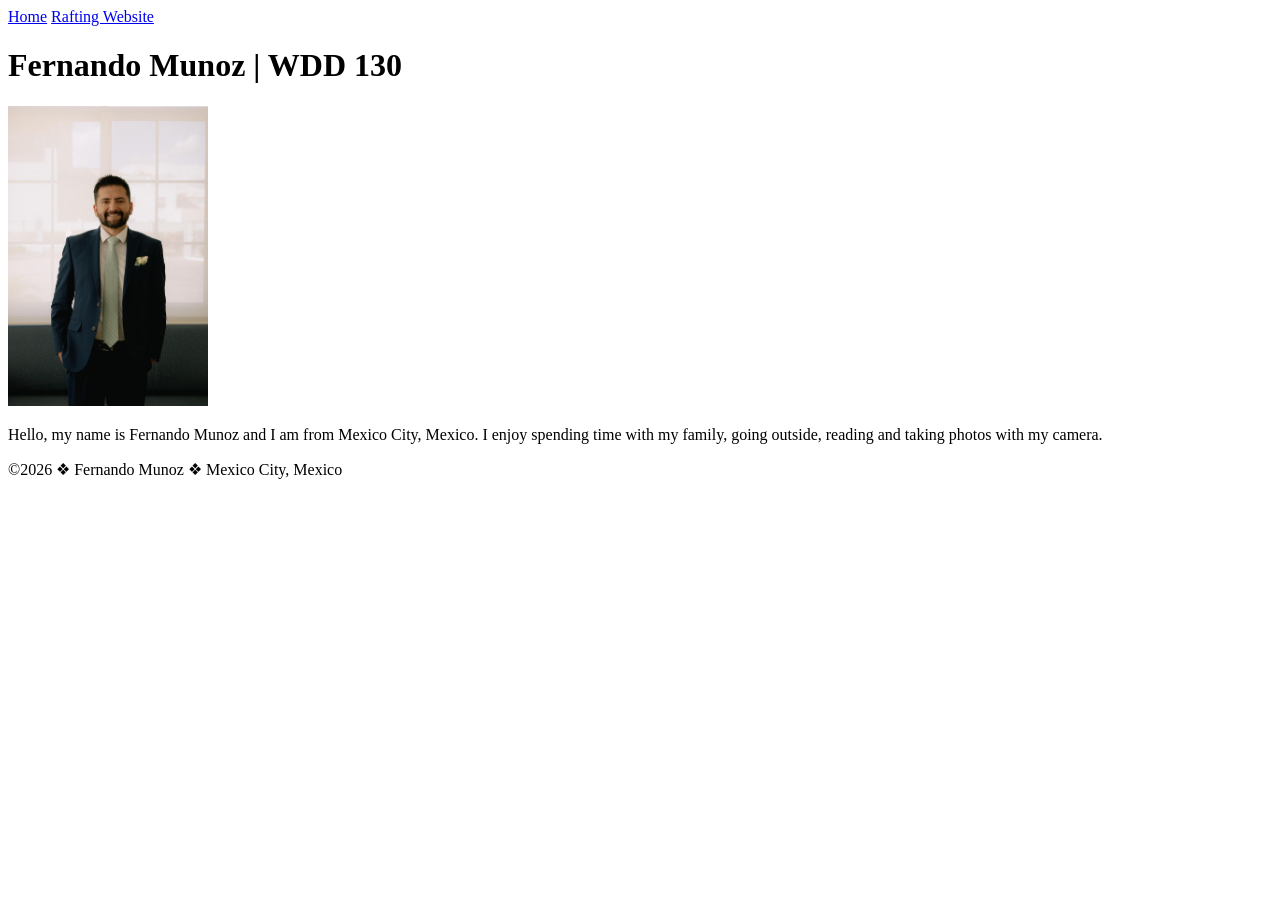
==== index.html @ 24eefe9a "update" ====
<!DOCTYPE html>
<html lang="en">

<head>
    <meta charset="UTF-8">
    <meta name="viewport" content="width=device-width, initial-scale=1.0">
    <title>Fernando Munoz | WDD 130</title>
</head>

<body>
    <header>
        <nav>
            <a href="#">Home</a>
            <a href="wwr/">Rafting Website</a>
        </nav>
    </header>
    <main>
        <h1>Fernando Munoz | WDD 130</h1>
        <img src="images/profile.jpg" alt="Profile picture" width="200">
        <p>Hello, my name is Fernando Munoz and I am from Mexico City, Mexico. I enjoy spending time
            with my family, going outside, reading and taking photos with my camera.</p>
    </main>
    <footer>
        <p>©2026 ❖ Fernando Munoz ❖ Mexico City, Mexico </p>
    </footer>
</body>

</html>
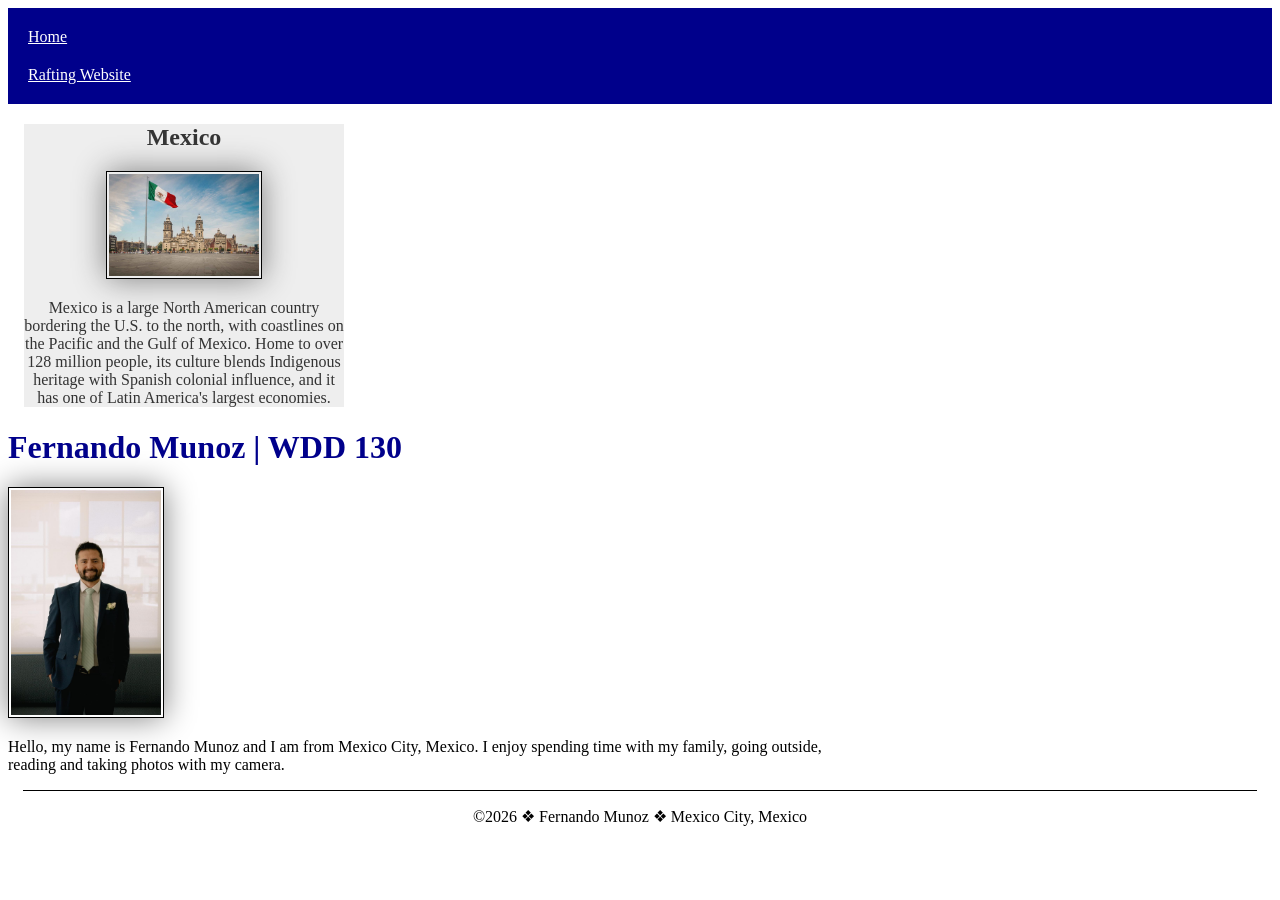
==== commit 6d73dabb: "updated index html and css" ====
--- a/index.html
+++ b/index.html
@@ -5,6 +5,9 @@
     <meta charset="UTF-8">
     <meta name="viewport" content="width=device-width, initial-scale=1.0">
     <title>Fernando Munoz | WDD 130</title>
+    <link rel="stylesheet" href="styles/styles.css">
+    <meta name="description" content="The purpose of this page is to present information about the author">
+    <meta name="author" content="Fernando Munoz">
 </head>
 
 <body>
@@ -15,6 +18,13 @@
         </nav>
     </header>
     <main>
+        <aside>
+            <h2>Mexico</h2>
+            <img src="images/mexico_downtown.jpg" alt="Mexico City Downtown">
+            <p>
+                Mexico is a large North American country bordering the U.S. to the north, with coastlines on the Pacific and the Gulf of Mexico. Home to over 128 million people, its culture blends Indigenous heritage with Spanish colonial influence, and it has one of Latin America's largest economies.
+            </p>
+        </aside>
         <h1>Fernando Munoz | WDD 130</h1>
         <img src="images/profile.jpg" alt="Profile picture" width="200">
         <p>Hello, my name is Fernando Munoz and I am from Mexico City, Mexico. I enjoy spending time
--- a/styles/styles.css
+++ b/styles/styles.css
@@ -0,0 +1,57 @@
+nav {
+    background-color: darkblue;
+    padding: 10px;
+}
+
+nav a {
+    color: white;
+    display: block;
+    padding: 10px;
+
+}
+
+main {
+    max-width: 840px;
+}
+
+aside {
+    width: 20rem;
+    margin: 1rem;
+    border: 1px solid rgb(0 0 0 / 0.2)
+    padding: 1rem;
+    background-color: #eee;
+    color: #333;
+    text-align: center;
+}
+
+aside img{
+    width: 200px;
+    height: auto;
+}
+
+h1 {
+    color: darkblue;
+}
+
+main img{
+    width: 150px;
+    height: auto;
+}
+
+img {
+    width: 150px;
+    height: auto;
+    border: 1px solid black;
+    padding: 2px;
+    box-shadow: 0 0 30px gray;
+}
+
+p {
+    padding: 0;
+}
+
+footer{
+    margin: 15px;
+    border-top: 1px solid #000;
+    text-align: center;
+}
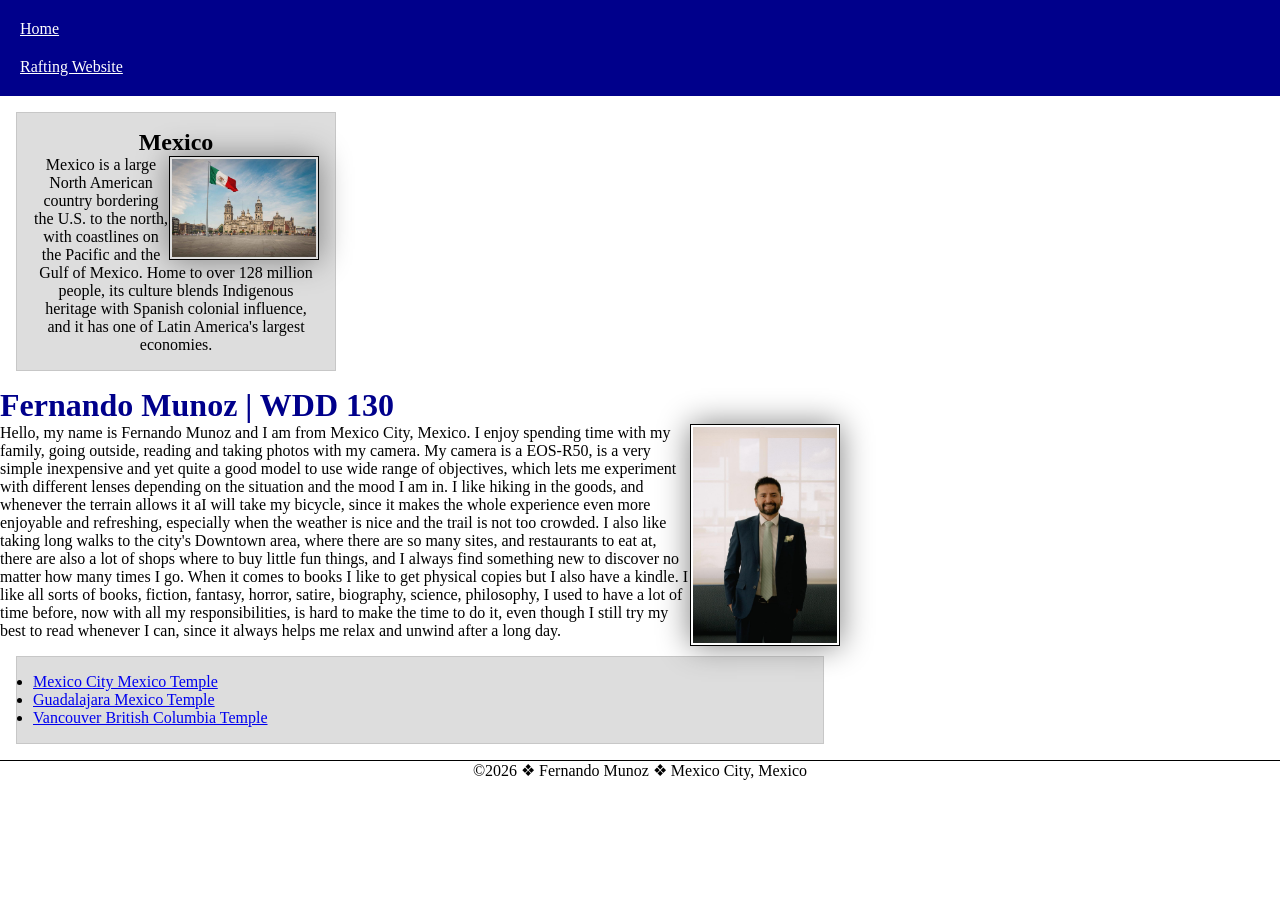
==== commit 9e6ad2ea: "updates to index" ====
--- a/index.html
+++ b/index.html
@@ -18,17 +18,32 @@
         </nav>
     </header>
     <main>
-        <aside>
-            <h2>Mexico</h2>
-            <img src="images/mexico_downtown.jpg" alt="Mexico City Downtown">
-            <p>
-                Mexico is a large North American country bordering the U.S. to the north, with coastlines on the Pacific and the Gulf of Mexico. Home to over 128 million people, its culture blends Indigenous heritage with Spanish colonial influence, and it has one of Latin America's largest economies.
-            </p>
-        </aside>
+    <aside class="box">
+        <h2>Mexico</h2>
+        <img src="images/mexico_downtown.jpg" alt="Mexico City Downtown">
+        <p>
+            Mexico is a large North American country bordering the U.S. to the north, with coastlines on the Pacific and the Gulf of Mexico. Home to over 128 million people, its culture blends Indigenous heritage with Spanish colonial influence, and it has one of Latin America's largest economies.
+        </p>   
+    </aside>
         <h1>Fernando Munoz | WDD 130</h1>
         <img src="images/profile.jpg" alt="Profile picture" width="200">
-        <p>Hello, my name is Fernando Munoz and I am from Mexico City, Mexico. I enjoy spending time
-            with my family, going outside, reading and taking photos with my camera.</p>
+        <p>
+            Hello, my name is Fernando Munoz and I am from Mexico City, Mexico. I enjoy spending time
+            with my family, going outside, reading and taking photos with my camera.
+            My camera is a EOS-R50, is a very simple inexpensive and yet quite a good model to use wide range of
+            objectives, which lets me experiment with different lenses depending on the situation and the mood I am in. I like hiking in the goods, and whenever the terrain allows it aI will take my bicycle,
+            since it makes the whole experience even more enjoyable and refreshing, especially when the weather is nice and the trail is not too crowded. I also like taking long walks to the city's Downtown area, where there are so many sites, and restaurants to eat at,
+            there are also a lot of shops where to buy little fun things, and I always find something new to discover no matter how many times I go. 
+            When it comes to books I like to get physical copies but I also have a kindle. I like all sorts of books,
+            fiction, fantasy, horror, satire, biography, science, philosophy, I used to have a lot of time before,
+            now with all my responsibilities, is hard to make the time to do it, even though I still try my best to read whenever I can, since it always helps me relax and unwind after a long day.
+        </p>
+
+    <ul class="box">
+        <li><a href="https://www.churchofjesuschrist.org/temples/details/mexico-city-mexico-temple?lang=eng" target="_blank">Mexico City Mexico Temple</a></li>
+        <li><a href="https://www.churchofjesuschrist.org/temples/details/guadalajara-mexico-temple?lang=eng" target="_blank">Guadalajara Mexico Temple</a></li>
+        <li><a href="https://www.churchofjesuschrist.org/temples/details/vancouver-british-columbia-temple?lang=eng" target="_blank">Vancouver British Columbia Temple</a></li>
+    </ul>
     </main>
     <footer>
         <p>©2026 ❖ Fernando Munoz ❖ Mexico City, Mexico </p>
--- a/styles/styles.css
+++ b/styles/styles.css
@@ -1,3 +1,9 @@
+* {
+    margin: 0;
+    padding: 0;
+    box-sizing: border-box;
+}
+
 nav {
     background-color: darkblue;
     padding: 10px;
@@ -17,7 +23,7 @@
 aside {
     width: 20rem;
     margin: 1rem;
-    border: 1px solid rgb(0 0 0 / 0.2)
+    border: 1px solid rgb(0 0 0 / 0.2);
     padding: 1rem;
     background-color: #eee;
     color: #333;
@@ -36,6 +42,10 @@
 main img{
     width: 150px;
     height: auto;
+    border: 1px solid black;
+    padding: 2px;
+    box-shadow: 0 0 30px gray;
+    float: right;
 }
 
 img {
@@ -51,7 +61,17 @@
 }
 
 footer{
-    margin: 15px;
+    margin-top: 15px;
     border-top: 1px solid #000;
     text-align: center;
-}+}
+
+
+/* Class Selectors */
+
+.box {
+    margin: 1rem;
+    border: 1px solid rgb(0 0 0 / 10%);
+    padding: 1rem;
+    background-color: #ddd;
+    color: #000;
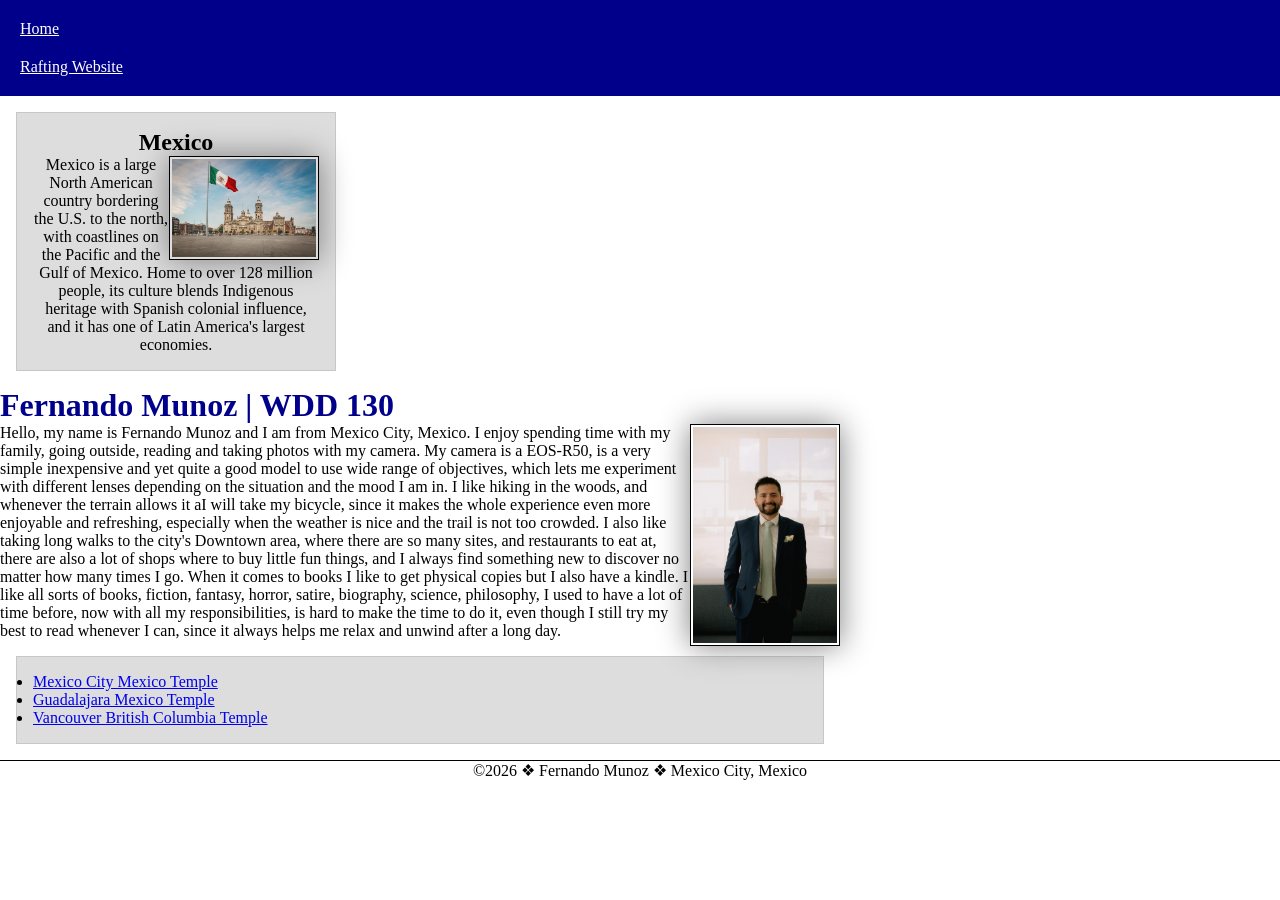
==== commit 10ce4f67: "grammar error corrected" ====
--- a/index.html
+++ b/index.html
@@ -31,7 +31,7 @@
             Hello, my name is Fernando Munoz and I am from Mexico City, Mexico. I enjoy spending time
             with my family, going outside, reading and taking photos with my camera.
             My camera is a EOS-R50, is a very simple inexpensive and yet quite a good model to use wide range of
-            objectives, which lets me experiment with different lenses depending on the situation and the mood I am in. I like hiking in the goods, and whenever the terrain allows it aI will take my bicycle,
+            objectives, which lets me experiment with different lenses depending on the situation and the mood I am in. I like hiking in the woods, and whenever the terrain allows it aI will take my bicycle,
             since it makes the whole experience even more enjoyable and refreshing, especially when the weather is nice and the trail is not too crowded. I also like taking long walks to the city's Downtown area, where there are so many sites, and restaurants to eat at,
             there are also a lot of shops where to buy little fun things, and I always find something new to discover no matter how many times I go. 
             When it comes to books I like to get physical copies but I also have a kindle. I like all sorts of books,
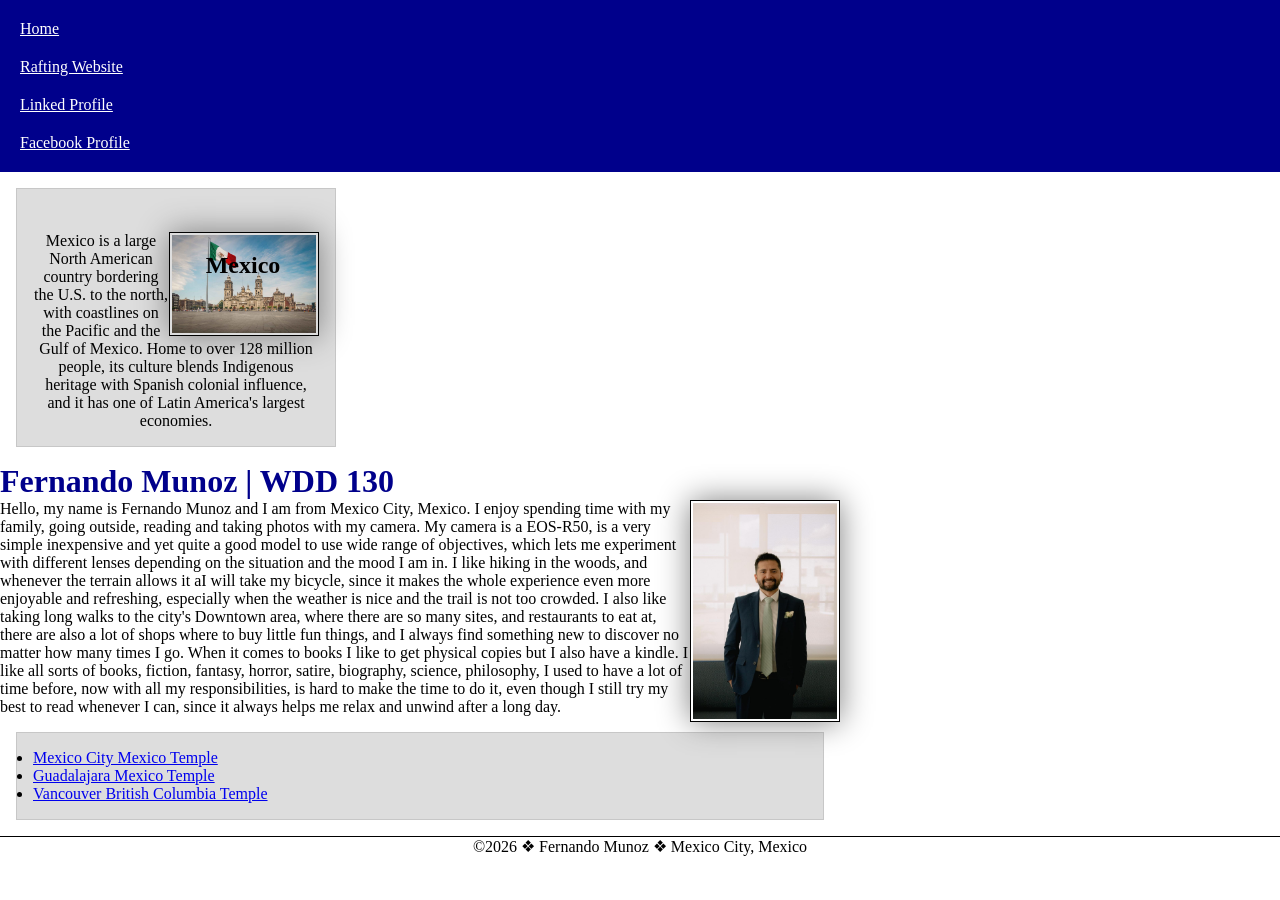
==== commit 11145915: "link updates" ====
--- a/index.html
+++ b/index.html
@@ -15,6 +15,8 @@
         <nav>
             <a href="#">Home</a>
             <a href="wwr/">Rafting Website</a>
+            <a href="linkedin.com/in/fernando-muñoz-74a0a6191">Linked Profile</a>
+            <a href="https://www.facebook.com/?locale=es_LA">Facebook Profile</a>
         </nav>
     </header>
     <main>
--- a/styles/styles.css
+++ b/styles/styles.css
@@ -33,6 +33,12 @@
 aside img{
     width: 200px;
     height: auto;
+}
+
+aside h2 {
+  position: relative;
+  top: 47px;
+  left: 67px;
 }
 
 h1 {
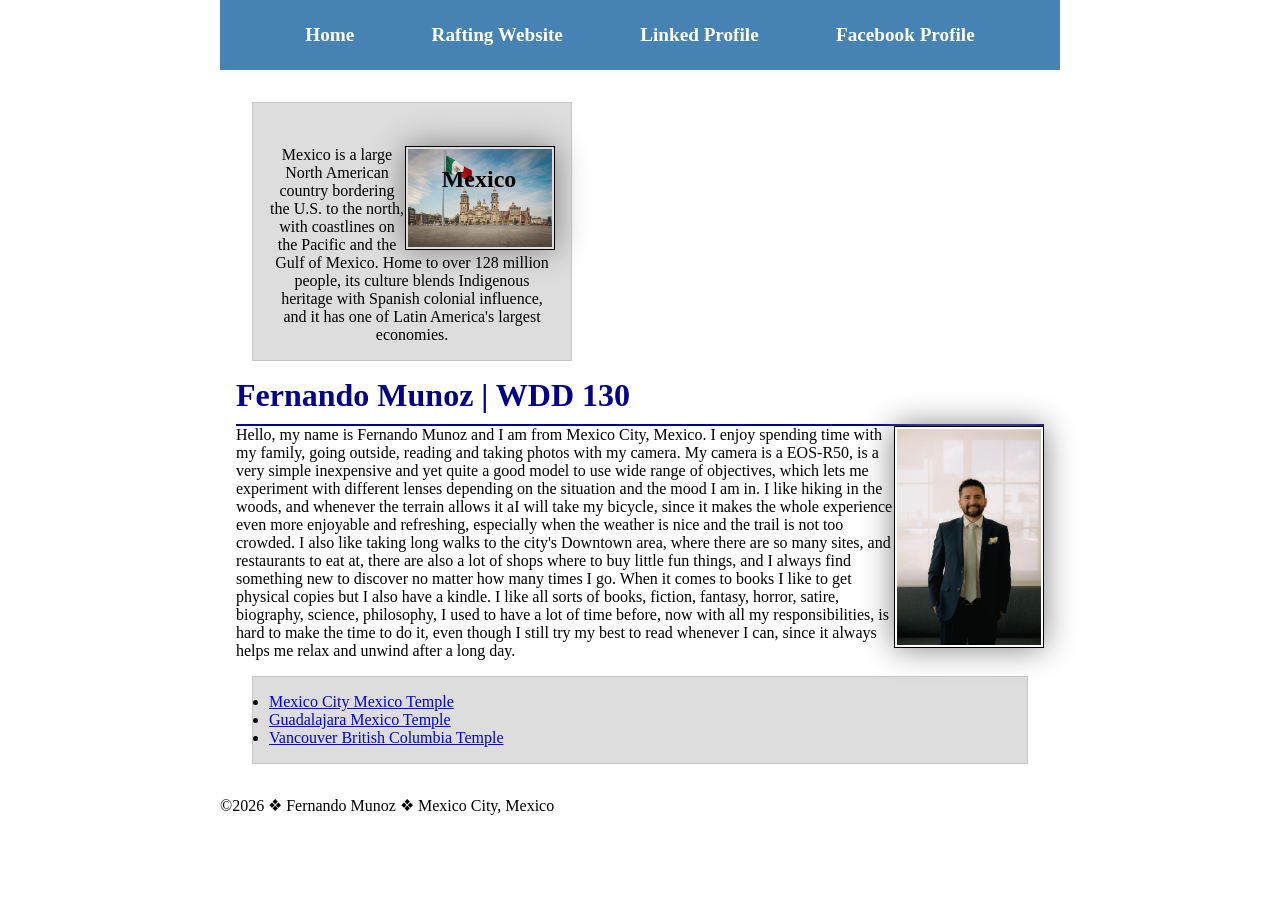
==== commit 1ac9cf6c: "updated index and css index" ====
--- a/index.html
+++ b/index.html
@@ -19,34 +19,36 @@
             <a href="https://www.facebook.com/?locale=es_LA">Facebook Profile</a>
         </nav>
     </header>
-    <main>
-    <aside class="box">
-        <h2>Mexico</h2>
-        <img src="images/mexico_downtown.jpg" alt="Mexico City Downtown">
-        <p>
-            Mexico is a large North American country bordering the U.S. to the north, with coastlines on the Pacific and the Gulf of Mexico. Home to over 128 million people, its culture blends Indigenous heritage with Spanish colonial influence, and it has one of Latin America's largest economies.
-        </p>   
-    </aside>
-        <h1>Fernando Munoz | WDD 130</h1>
-        <img src="images/profile.jpg" alt="Profile picture" width="200">
-        <p>
-            Hello, my name is Fernando Munoz and I am from Mexico City, Mexico. I enjoy spending time
-            with my family, going outside, reading and taking photos with my camera.
-            My camera is a EOS-R50, is a very simple inexpensive and yet quite a good model to use wide range of
-            objectives, which lets me experiment with different lenses depending on the situation and the mood I am in. I like hiking in the woods, and whenever the terrain allows it aI will take my bicycle,
-            since it makes the whole experience even more enjoyable and refreshing, especially when the weather is nice and the trail is not too crowded. I also like taking long walks to the city's Downtown area, where there are so many sites, and restaurants to eat at,
-            there are also a lot of shops where to buy little fun things, and I always find something new to discover no matter how many times I go. 
-            When it comes to books I like to get physical copies but I also have a kindle. I like all sorts of books,
-            fiction, fantasy, horror, satire, biography, science, philosophy, I used to have a lot of time before,
-            now with all my responsibilities, is hard to make the time to do it, even though I still try my best to read whenever I can, since it always helps me relax and unwind after a long day.
-        </p>
+    <div class="grid">
+        <main>
+        <aside class="box">
+            <h2>Mexico</h2>
+            <img src="images/mexico_downtown.jpg" alt="Mexico City Downtown">
+            <p>
+                Mexico is a large North American country bordering the U.S. to the north, with coastlines on the Pacific and the Gulf of Mexico. Home to over 128 million people, its culture blends Indigenous heritage with Spanish colonial influence, and it has one of Latin America's largest economies.
+            </p>   
+        </aside>
+            <h1>Fernando Munoz | WDD 130</h1>
+            <img src="images/profile.jpg" alt="Profile picture" width="200">
+            <p>
+                Hello, my name is Fernando Munoz and I am from Mexico City, Mexico. I enjoy spending time
+                with my family, going outside, reading and taking photos with my camera.
+                My camera is a EOS-R50, is a very simple inexpensive and yet quite a good model to use wide range of
+                objectives, which lets me experiment with different lenses depending on the situation and the mood I am in. I like hiking in the woods, and whenever the terrain allows it aI will take my bicycle,
+                since it makes the whole experience even more enjoyable and refreshing, especially when the weather is nice and the trail is not too crowded. I also like taking long walks to the city's Downtown area, where there are so many sites, and restaurants to eat at,
+                there are also a lot of shops where to buy little fun things, and I always find something new to discover no matter how many times I go. 
+                When it comes to books I like to get physical copies but I also have a kindle. I like all sorts of books,
+                fiction, fantasy, horror, satire, biography, science, philosophy, I used to have a lot of time before,
+                now with all my responsibilities, is hard to make the time to do it, even though I still try my best to read whenever I can, since it always helps me relax and unwind after a long day.
+            </p>
 
-    <ul class="box">
-        <li><a href="https://www.churchofjesuschrist.org/temples/details/mexico-city-mexico-temple?lang=eng" target="_blank">Mexico City Mexico Temple</a></li>
-        <li><a href="https://www.churchofjesuschrist.org/temples/details/guadalajara-mexico-temple?lang=eng" target="_blank">Guadalajara Mexico Temple</a></li>
-        <li><a href="https://www.churchofjesuschrist.org/temples/details/vancouver-british-columbia-temple?lang=eng" target="_blank">Vancouver British Columbia Temple</a></li>
-    </ul>
-    </main>
+        <ul class="box">
+            <li><a href="https://www.churchofjesuschrist.org/temples/details/mexico-city-mexico-temple?lang=eng" target="_blank">Mexico City Mexico Temple</a></li>
+            <li><a href="https://www.churchofjesuschrist.org/temples/details/guadalajara-mexico-temple?lang=eng" target="_blank">Guadalajara Mexico Temple</a></li>
+            <li><a href="https://www.churchofjesuschrist.org/temples/details/vancouver-british-columbia-temple?lang=eng" target="_blank">Vancouver British Columbia Temple</a></li>
+        </ul>
+        </main>
+    </div>
     <footer>
         <p>©2026 ❖ Fernando Munoz ❖ Mexico City, Mexico </p>
     </footer>
--- a/styles/styles.css
+++ b/styles/styles.css
@@ -4,21 +4,35 @@
     box-sizing: border-box;
 }
 
+
+header, footer, .grid {
+  max-width: 840px;
+  margin: 0 auto;
+}
+
+.grid {
+  display: grid;
+  align-items: center;
+}
+
 nav {
-    background-color: darkblue;
-    padding: 10px;
+  background-color: steelblue;
+  padding: 1rem;
+  display: flex;
+  justify-content: space-evenly;
+  align-items: center;
 }
 
 nav a {
-    color: white;
-    display: block;
-    padding: 10px;
-
+  display: block;
+  padding: 0.5rem;
+  text-decoration: none;
+  font-size: 1.2rem;
+  font-weight: 700;
+  color: #fff; /% shorthand for white %/
 }
 
-main {
-    max-width: 840px;
-}
+
 
 aside {
     width: 20rem;
@@ -28,6 +42,9 @@
     background-color: #eee;
     color: #333;
     text-align: center;
+    position: relative;
+    grid-column: 1/2;
+    grid-row: 1/2;
 }
 
 aside img{
@@ -43,6 +60,13 @@
 
 h1 {
     color: darkblue;
+    border-bottom: 2px solid darkblue;
+    padding-bottom: 10px;
+}
+
+main {
+  grid-column: 2/3;
+  margin: 1rem;
 }
 
 main img{
@@ -66,11 +90,7 @@
     padding: 0;
 }
 
-footer{
-    margin-top: 15px;
-    border-top: 1px solid #000;
-    text-align: center;
-}
+
 
 
 /* Class Selectors */
@@ -80,4 +100,5 @@
     border: 1px solid rgb(0 0 0 / 10%);
     padding: 1rem;
     background-color: #ddd;
-    color: #000;+    color: #000;
+    }
